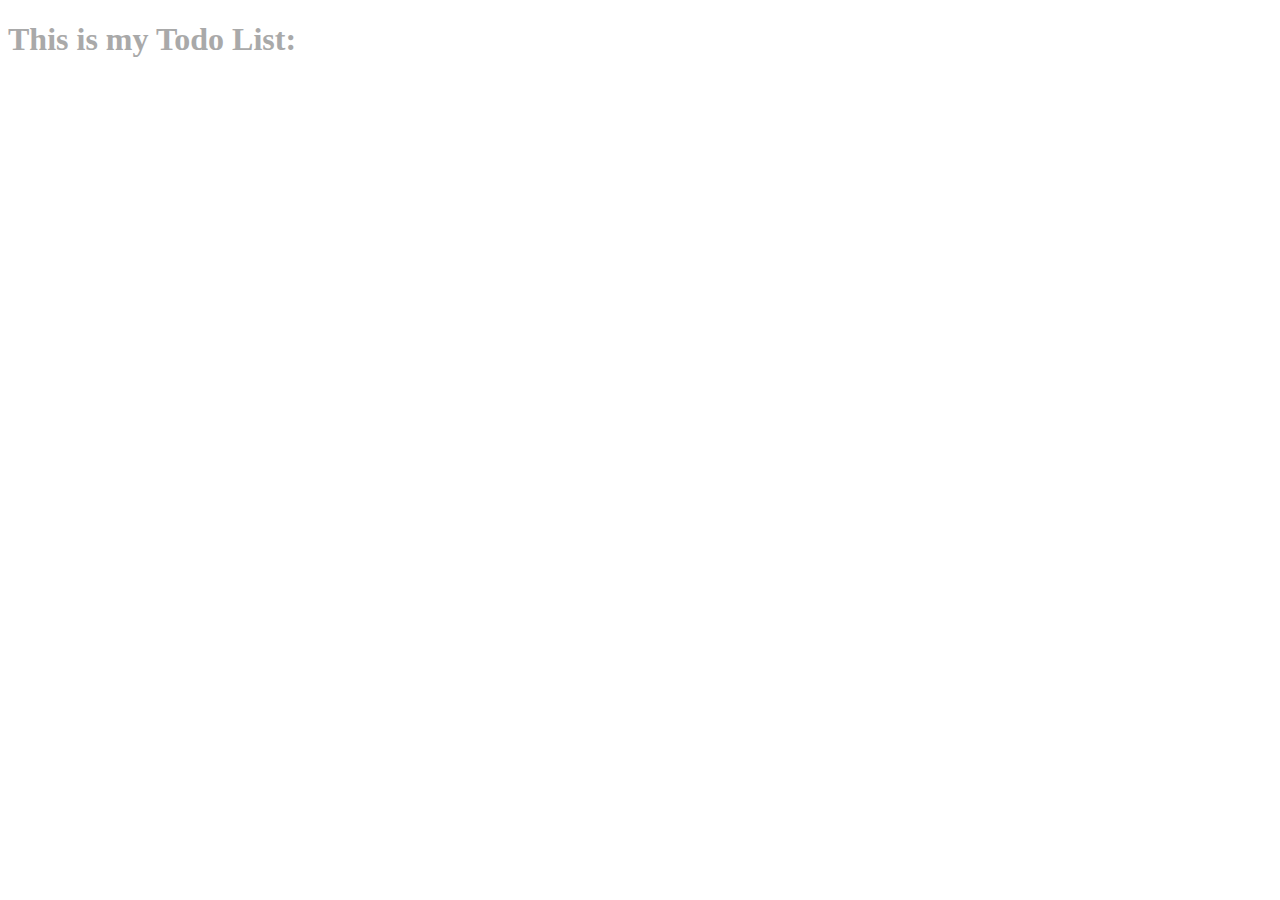
==== ClassRoomChallenges/Day8/DOM-Challenge/index.html @ ce214288 "Button on Click Updates" ====
<!DOCTYPE html>
<html lang="en">
<head>
    <meta charset="UTF-8">
    <meta http-equiv="X-UA-Compatible" content="IE=edge">
    <meta name="viewport" content="width=device-width, initial-scale=1.0">
    <title>Document</title>
    <h1 id="title"></h1>
</head>
<body>
    
</body>
<script src="./index.js"></script>
</html>
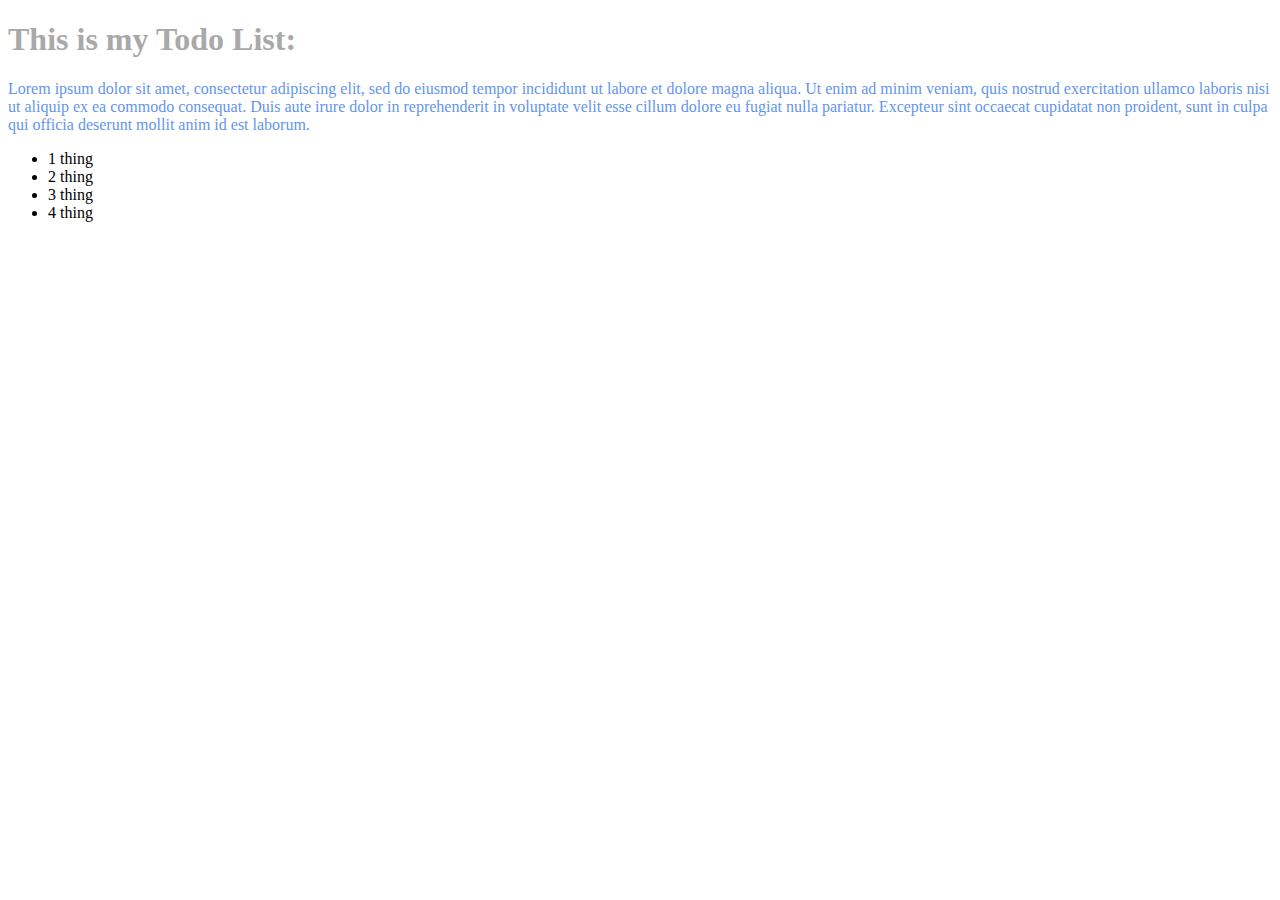
==== commit 8269e847: "Trying to Update" ====
--- a/ClassRoomChallenges/Day8/DOM-Challenge/index.html
+++ b/ClassRoomChallenges/Day8/DOM-Challenge/index.html
@@ -6,6 +6,8 @@
     <meta name="viewport" content="width=device-width, initial-scale=1.0">
     <title>Document</title>
     <h1 id="title"></h1>
+    <div id="div"></div>
+    <ul id="list"></ul>
 </head>
 <body>
     
